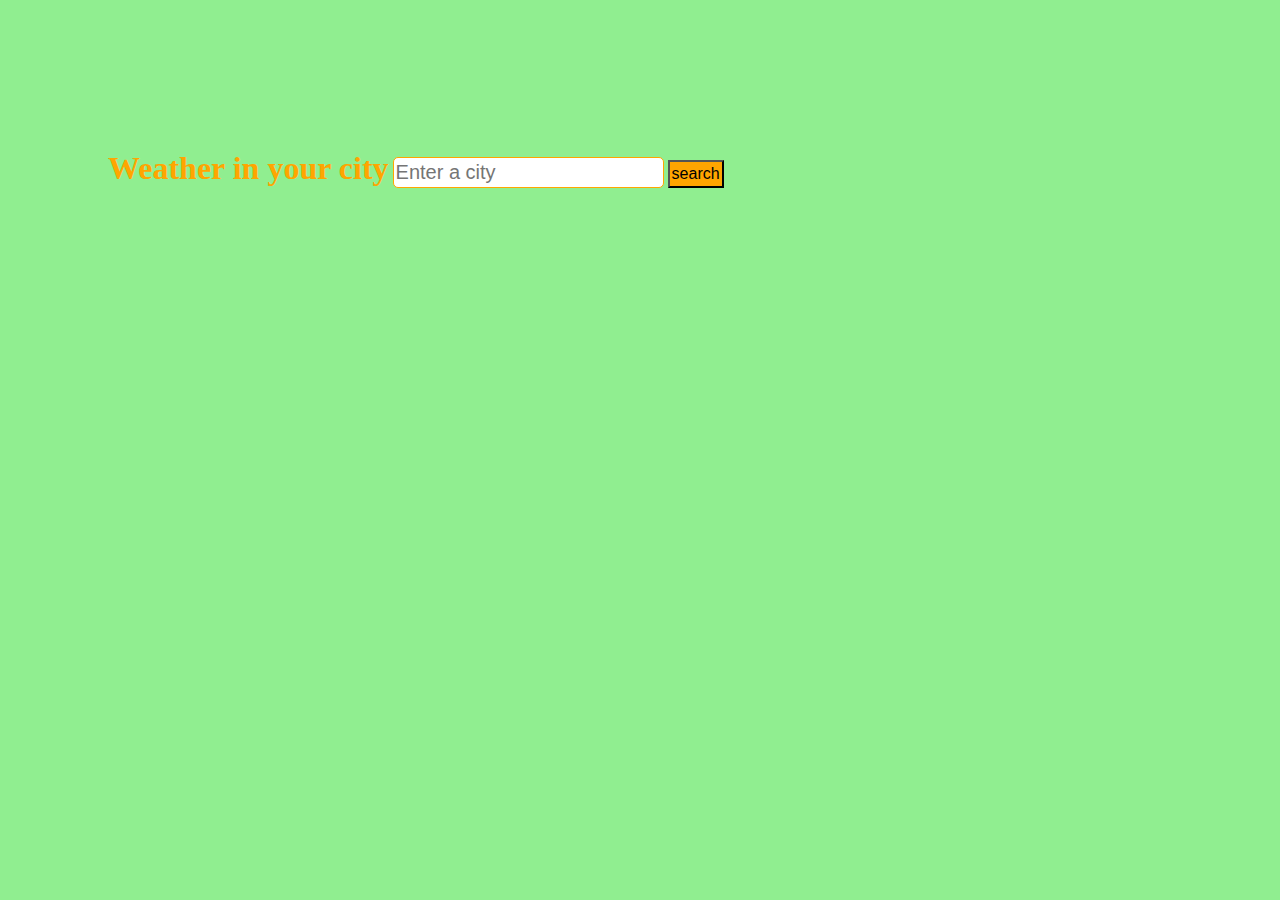
==== index.html @ f4b402a1 "javascript1" ====
<html>
<head>
<title> weather app task</title>
<link rel="stylesheet" href="style.css">
</head>

<body> 
  
<div class ="heading">
 <b> <label for="fname"><font color="orange" font size="6" >Weather in your city</label></b></font>
 <input type= "text" class="inputvalue" id="fname"  placeholder="Enter a city" >
 <button id="search" onclick="myFunction()">search</button></div>
 <div class="weather"></div>

 <div class="flex-container">
  <div class="flex-item-left">
   
  
 
 
 <script>
'use strict';
function myFunction() {

  var a=document.getElementById("fname").value
  
  alert(a); 

const btn = document.querySelector('.btn-weather');
  const weathercontainer = document.querySelector('.weather');
  const request = new XMLHttpRequest();
   request.open('GET',`http://api.openweathermap.org/data/2.5/forecast?q=${a}&appid=1635890035cbba097fd5c26c8ea672a1`);
request.send();

request.addEventListener('load', function() {
    const data = JSON.parse(this.responseText);
  
    console.log(data);




 let html =`

  
    
    
   
  <section>
    <section class="child">
  <center><table border="1" cellpadding="2" cellspacing="2"></center>
  <th align="center" bgcolor="orange" colspan="2">${data.list[1].dt_txt}</th>  
   <tr align="center" bgcolor="grey"><td colspan="2">Temperature</td></tr>   
    <tr align="center" bgcolor="grey"><td>Min</td><td>Max</td></tr>
    <tr align="center" bgcolor="grey"><td>${data.list[1].main.temp_min}</td><td>${data.list[1].main.temp_max}</td></tr>
    <tr align="center" ><td>Pressure</td><td>${data.list[1].main.pressure}</td></tr>
    <tr align="center"><td>humidity</td><td>${data.list[1].main.humidity}</td></tr>
    </table></border><br></center>
    </section>
  </section>
  

  
    
  
  <section>
    <section class="child">
  <center><table border="1" cellpadding="2" cellspacing="2"></center>
  <th align="center" bgcolor="orange" colspan="2">${data.list[9].dt_txt}</th>  
   <tr align="center" bgcolor="grey"><td colspan="2">Temperature</td></tr>   
    <tr align="center" bgcolor="grey"><td>Min</td><td>Max</td></tr>
    <tr align="center" bgcolor="grey"><td>${data.list[9].main.temp_min}</td><td>${data.list[9].main.temp_max}</td></tr>
    <tr align="center" ><td>Pressure</td><td>${data.list[9].main.pressure}</td></tr>
    <tr align="center"><td>humidity</td><td>${data.list[9].main.humidity}</td></tr>
    </table></border><br></center>
    </section>
  </section>
  

  
    
    
  <section>
    <section class="child">
  <center><table border="1" cellpadding="2" cellspacing="2"></center>
  <th align="center" bgcolor="orange" colspan="2">${data.list[17].dt_txt}</th>  
   <tr align="center" bgcolor="grey"><td colspan="2">Temperature</td></tr>   
    <tr align="center" bgcolor="grey"><td>Min</td><td>Max</td></tr>
    <tr align="center" bgcolor="grey"><td>${data.list[17].main.temp_min}</td><td>${data.list[17].main.temp_max}</td></tr>
    <tr align="center" ><td>Pressure</td><td>${data.list[17].main.pressure}</td></tr>
    <tr align="center"><td>humidity</td><td>${data.list[17].main.humidity}</td></tr>
    </table></border><br></center>
    </section>
  </section>
 

  
    
    
  <section>
    <section class="child">
  <center><table border="1" cellpadding="2" cellspacing="2"></center>
  <th align="center" bgcolor="orange" colspan="2">${data.list[25].dt_txt}</th>  
   <tr align="center" bgcolor="grey"><td colspan="2">Temperature</td></tr>   
    <tr align="center" bgcolor="grey"><td>Min</td><td>Max</td></tr>
    <tr align="center" bgcolor="grey"><td>${data.list[25].main.temp_min}</td><td>${data.list[25].main.temp_max}</td></tr>
    <tr align="center" ><td>Pressure</td><td>${data.list[25].main.pressure}</td></tr>
    <tr align="center"><td>humidity</td><td>${data.list[25].main.humidity}</td></tr>
    </table></border><br></center>
    </section>
  </section>
 

 
    
    
  <section>
    <section class="child">
  <center><table border="1" cellpadding="2" cellspacing="2"></center>
  <th align="center" bgcolor="orange" colspan="2">${data.list[33].dt_txt}</th>  
   <tr align="center" bgcolor="grey"><td colspan="2">Temperature</td></tr>   
    <tr align="center" bgcolor="grey"><td>Min</td><td>Max</td></tr>
    <tr align="center" bgcolor="grey"><td>${data.list[33].main.temp_min}</td><td>${data.list[33].main.temp_max}</td></tr>
    <tr align="center" ><td>Pressure</td><td>${data.list[33].main.pressure}</td></tr>
    <tr align="center"><td>humidity</td><td>${data.list[33].main.humidity}</td></tr>
    </table></border><br></center>
    </section>
  </section>
  
 

  </center>

  

    `;
    weathercontainer.innerHTML=html;
    

});
}

   


 </script>
 </div>
</div><br>

 

</body>
</html>
---- style.css ----
*{ 
  box-sizing:border-box
}

.child{
     float:left;
     width:70;
     height:90;
      margin-left:100px;
      margin-top:40px;
      margin-right:10px;
      margin-bottom:50px;
}

input[type=text] {
  float:center;
  padding: 5px 5px;
  margin: 20px 0;
  box-sizing: border-box;
  border: 1px solid orange;
  border-radius: 5px;
  font-size: 20px;
  padding: 3px 2px ;
  margin: auto;    
}



#search{
    background-color: orange;
    font-size: 16px;
    padding: 3px 2px;
}

.heading{
   margin-left:100px;
   margin-right:10px;
   margin-top:150px;
   margin-bottom:20px;
}

.flex-container {
  display: flex;
  flex-wrap: wrap;
  font-size: 20px;
 }

@media screen and (max-width: 992px){
   body {
      background-color: lightblue;
  }
   .flex-item-right, .flex-item-left {
    flex: 100%; 
  }.child{
       width:80%;
}
  }

@media screen and  (min-width: 1000px) {
  body {
    background-color: lightgreen;
  }
 .flex-item-right, .flex-item-left {
    flex: 10%;
  }
  
}
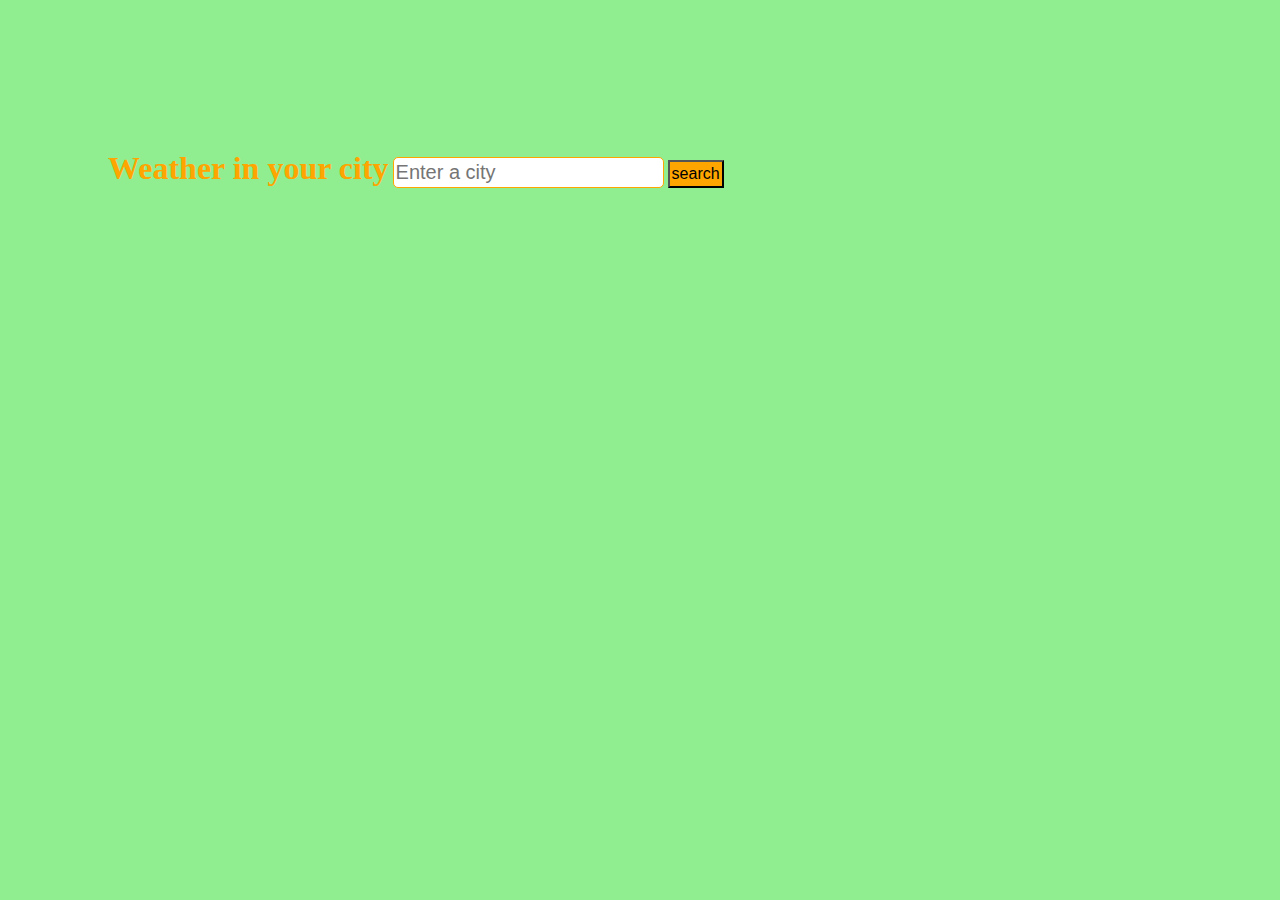
==== commit 96cee290: "append" ====
--- a/index.html
+++ b/index.html
@@ -1,53 +1,50 @@
 <html>
 <head>
-<title> weather app task</title>
+<title>WHEATHER APP TASK</title>
 <link rel="stylesheet" href="style.css">
 </head>
 
 <body> 
-  
-<div class ="heading">
- <b> <label for="fname"><font color="orange" font size="6" >Weather in your city</label></b></font>
- <input type= "text" class="inputvalue" id="fname"  placeholder="Enter a city" >
- <button id="search" onclick="myFunction()">search</button></div>
- <div class="weather"></div>
-
- <div class="flex-container">
-  <div class="flex-item-left">
-   
-  
- 
- 
- <script>
-'use strict';
-function myFunction() {
-
-  var a=document.getElementById("fname").value
-  
-  alert(a); 
-
-const btn = document.querySelector('.btn-weather');
-  const weathercontainer = document.querySelector('.weather');
-  const request = new XMLHttpRequest();
-   request.open('GET',`http://api.openweathermap.org/data/2.5/forecast?q=${a}&appid=1635890035cbba097fd5c26c8ea672a1`);
-request.send();
-
-request.addEventListener('load', function() {
-    const data = JSON.parse(this.responseText);
-  
-    console.log(data);
 
 
 
+<div class= "heading">
+ <b> <label for="fname"><font color="orange" font size="6" >Weather in your city</label></b></font>
+ <input type= "text" class="inputvalue" id="fname" placeholder="Enter a city" >
+ <button id="search" onclick="myFunction()">search</button></div>
+ <div class = "weather"></div>
 
- let html =`
+ <div class="flex-container">
+  <div class="flex-item">
+    <div id = "heading"></div>
+   
+  
+    
+<script>
+  'use strict';
+  
+ function myFunction() {
+  var a=document.getElementById("fname").value
+  alert(a);
+  
+
+  const btn = document.querySelector('.btn-weather');
+  const weathercontainer = document.querySelector('.weather');
+ const request = new XMLHttpRequest();
+    request.open('GET',`http://api.openweathermap.org/data/2.5/forecast?q=${a}&appid=1635890035cbba097fd5c26c8ea672a1`);
+request.send();
 
   
+request.addEventListener('load', function() {
+    const data = JSON.parse(this.responseText);
+   
+    console.log(data);
+    for(let i = 0 ; i <=4 ; i++){
     
-    
-   
-  <section>
-    <section class="child">
+   var target =  document.getElementById("heading");
+    target.innerHTML +=
+  ` <section>
+  <section class="child">
   <center><table border="1" cellpadding="2" cellspacing="2"></center>
   <th align="center" bgcolor="orange" colspan="2">${data.list[1].dt_txt}</th>  
    <tr align="center" bgcolor="grey"><td colspan="2">Temperature</td></tr>   
@@ -57,97 +54,16 @@
     <tr align="center"><td>humidity</td><td>${data.list[1].main.humidity}</td></tr>
     </table></border><br></center>
     </section>
-  </section>
-  
+  </section> `;
 
-  
-    
-  
-  <section>
-    <section class="child">
-  <center><table border="1" cellpadding="2" cellspacing="2"></center>
-  <th align="center" bgcolor="orange" colspan="2">${data.list[9].dt_txt}</th>  
-   <tr align="center" bgcolor="grey"><td colspan="2">Temperature</td></tr>   
-    <tr align="center" bgcolor="grey"><td>Min</td><td>Max</td></tr>
-    <tr align="center" bgcolor="grey"><td>${data.list[9].main.temp_min}</td><td>${data.list[9].main.temp_max}</td></tr>
-    <tr align="center" ><td>Pressure</td><td>${data.list[9].main.pressure}</td></tr>
-    <tr align="center"><td>humidity</td><td>${data.list[9].main.humidity}</td></tr>
-    </table></border><br></center>
-    </section>
-  </section>
-  
-
-  
-    
-    
-  <section>
-    <section class="child">
-  <center><table border="1" cellpadding="2" cellspacing="2"></center>
-  <th align="center" bgcolor="orange" colspan="2">${data.list[17].dt_txt}</th>  
-   <tr align="center" bgcolor="grey"><td colspan="2">Temperature</td></tr>   
-    <tr align="center" bgcolor="grey"><td>Min</td><td>Max</td></tr>
-    <tr align="center" bgcolor="grey"><td>${data.list[17].main.temp_min}</td><td>${data.list[17].main.temp_max}</td></tr>
-    <tr align="center" ><td>Pressure</td><td>${data.list[17].main.pressure}</td></tr>
-    <tr align="center"><td>humidity</td><td>${data.list[17].main.humidity}</td></tr>
-    </table></border><br></center>
-    </section>
-  </section>
- 
-
-  
-    
-    
-  <section>
-    <section class="child">
-  <center><table border="1" cellpadding="2" cellspacing="2"></center>
-  <th align="center" bgcolor="orange" colspan="2">${data.list[25].dt_txt}</th>  
-   <tr align="center" bgcolor="grey"><td colspan="2">Temperature</td></tr>   
-    <tr align="center" bgcolor="grey"><td>Min</td><td>Max</td></tr>
-    <tr align="center" bgcolor="grey"><td>${data.list[25].main.temp_min}</td><td>${data.list[25].main.temp_max}</td></tr>
-    <tr align="center" ><td>Pressure</td><td>${data.list[25].main.pressure}</td></tr>
-    <tr align="center"><td>humidity</td><td>${data.list[25].main.humidity}</td></tr>
-    </table></border><br></center>
-    </section>
-  </section>
- 
-
- 
-    
-    
-  <section>
-    <section class="child">
-  <center><table border="1" cellpadding="2" cellspacing="2"></center>
-  <th align="center" bgcolor="orange" colspan="2">${data.list[33].dt_txt}</th>  
-   <tr align="center" bgcolor="grey"><td colspan="2">Temperature</td></tr>   
-    <tr align="center" bgcolor="grey"><td>Min</td><td>Max</td></tr>
-    <tr align="center" bgcolor="grey"><td>${data.list[33].main.temp_min}</td><td>${data.list[33].main.temp_max}</td></tr>
-    <tr align="center" ><td>Pressure</td><td>${data.list[33].main.pressure}</td></tr>
-    <tr align="center"><td>humidity</td><td>${data.list[33].main.humidity}</td></tr>
-    </table></border><br></center>
-    </section>
-  </section>
-  
- 
-
-  </center>
-
-  
-
-    `;
-    weathercontainer.innerHTML=html;
-    
-
-});
 }
-
-   
-
-
- </script>
- </div>
-</div><br>
-
- 
+          
+}) 
+}   
+     
+</script>
+</div>
+</div>
 
 </body>
-</html>
+</html>--- a/style.css
+++ b/style.css
@@ -1,3 +1,4 @@
+
 *{ 
   box-sizing:border-box
 }
@@ -65,3 +66,14 @@
   }
   
 }
+ 
+
+
+
+
+
+  
+ 
+
+
+
